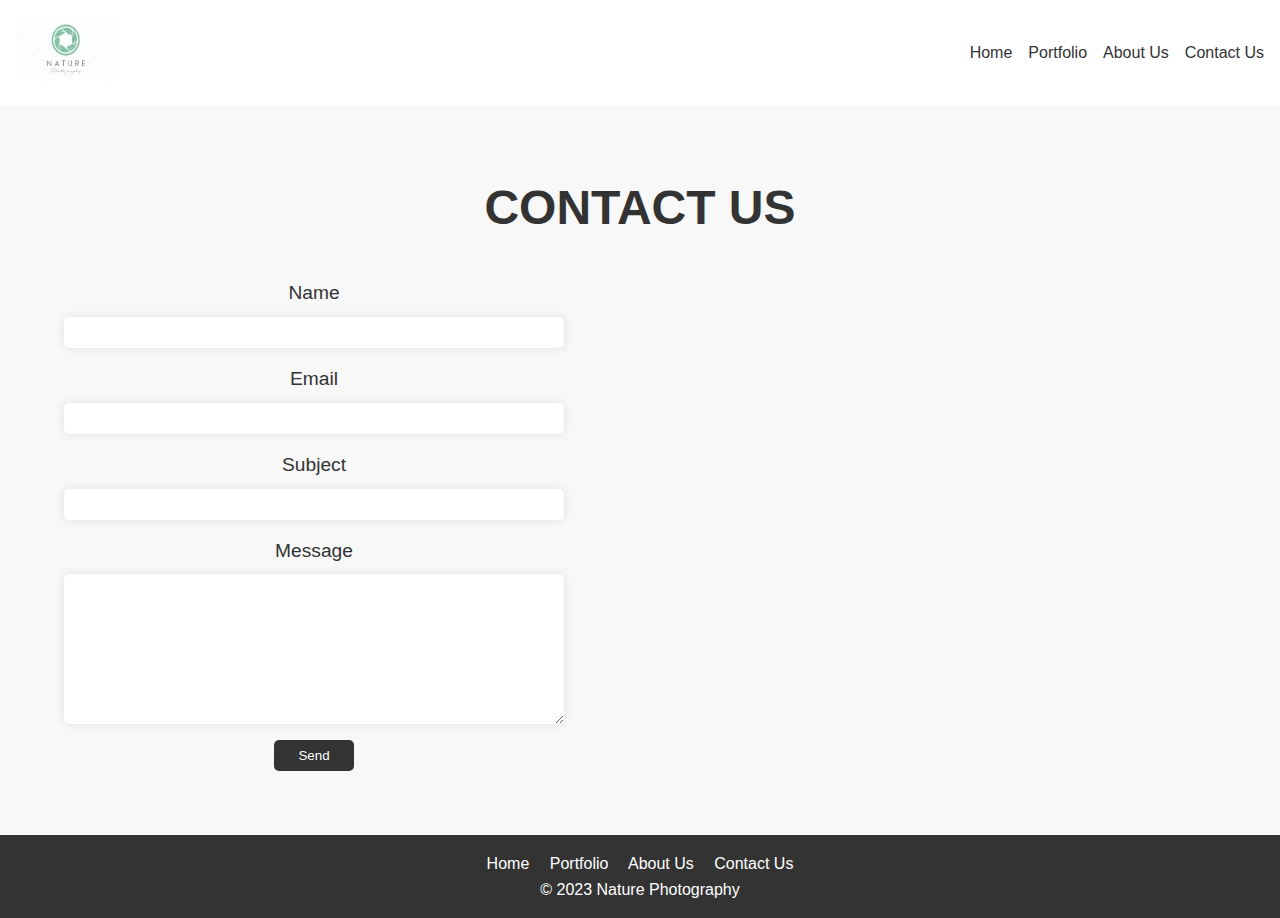
==== contact.html @ 6560167e "Add files via upload" ====
<!DOCTYPE html>
<html lang="en">
<head>
  <meta charset="UTF-8">
  <meta name="viewport" content="width=device-width, initial-scale=1.0">
  <title>Contact Us</title>
  <link rel="stylesheet" href="contact.css">
</head>
<body>
  <!-- Header -->
  <header>
    <div class="logo">
      <a href="index.html"><img src="logo1.jpg" alt="Logo"></a>
    </div>
    <nav>
      <ul>
        <li><a href="index.html">Home</a></li>
        <li><a href="portfolio.html">Portfolio</a></li>
        <li><a href="about.html">About Us</a></li>
        <li><a href="contact.html">Contact Us</a></li>
      </ul>
    </nav>
  </header>

  <!-- Contact form -->
  <section class="contact-form">
    <h1>Contact Us</h1>
    <form>
      <label for="name">Name</label>
      <input type="text" id="name" name="name" required>

      <label for="email">Email</label>
      <input type="email" id="email" name="email" required>

      <label for="subject">Subject</label>
      <input type="text" id="subject" name="subject" required>

      <label for="message">Message</label>
      <textarea id="message" name="message" required></textarea>

      <button type="submit">Send</button>
    </form>
  </section>

  <!-- Footer -->
  <footer>
    <div class="footer-links">
      <a href="homepage.html">Home</a>
      <a href="portfolio.html">Portfolio</a>
      <a href="about.html">About Us</a>
      <a href="contact.html">Contact Us</a>
    </div>
    <p>&copy; 2023 Nature Photography</p>
  </footer>
</body>
</html>
---- contact.css ----
/* Global styles */

* {
    box-sizing: border-box;
    margin: 0;
    padding: 0;
  }
  
  body {
    font-family: 'Roboto', sans-serif;
    font-size: 16px;
    line-height: 1.6;
    color: #333;
  }
  
  a {
    text-decoration: none;
  }
  
  ul {
    list-style: none;
  }
  
  header {
    display: flex;
    justify-content: space-between;
    align-items: center;
    padding: 1rem;
    background-color: #fff;
    box-shadow: 0 0 10px rgba(0, 0, 0, 0.1);
  }
  
  .logo img {
    max-width: 100%;
  }
  
  nav ul {
    display: flex;
  }
  
  nav li {
    margin-left: 1rem;
  }
  
  nav a {
    color: #333;
    transition: color 0.2s;
  }
  
  nav a:hover {
    color: #666;
  }
  
  /* Contact page styles */
  
  .contact-form {
    padding: 4rem;
    text-align: center;
    background-color: #f8f8f8;
  }
  
  .contact-form h1 {
    margin-bottom: 2rem;
    font-size: 3rem;
    text-transform: uppercase;
    color: #333;
  }
  
  .contact-form form {
    display: flex;
    flex-direction: column;
    align-items: center;
    margin-top: 2rem;
    max-width: 500px;
  }
  
  .contact-form label {
    display: block;
    font-size: 1.2rem;
    margin-bottom: 0.5rem;
  }
  
  .contact-form input[type="text"],
  .contact-form input[type="email"],
  .contact-form textarea {
    width: 100%;
    padding: 0.5rem;
    margin-bottom: 1rem;
    border: none;
    border-radius: 5px;
    box-shadow: 0 0 10px rgba(0, 0, 0, 0.1);
    transition: box-shadow 0.2s;
  }
  
  .contact-form input[type="text"]:focus,
  .contact-form input[type="email"]:focus,
  .contact-form textarea:focus {
    outline: none;
    box-shadow: 0 0 10px rgba(0, 0, 0, 0.2);
  }
  
  .contact-form textarea {
    height: 150px;
  }
  
  .contact-form button[type="submit"] {
    padding: 0.5rem 1.5rem;
    background-color: #333;
    color: #fff;
    border: none;
    border-radius: 5px;
    cursor: pointer;
    transition: background-color 0.2s;
  }
  
  .contact-form button[type="submit"]:hover {
    background-color: #666;
  }
  
  /* Footer styles */
  
  footer {
    background-color: #333;
    color: #fff;
    padding: 1rem;
    text-align: center;
  }
  
  .footer-links a {
    color: #fff;
    margin-right: 1rem;
  }
  
  .footer-links a:last-child {
    margin-right: 0;
  }
  
  .footer-links a:hover {
    text-decoration: underline;
  }
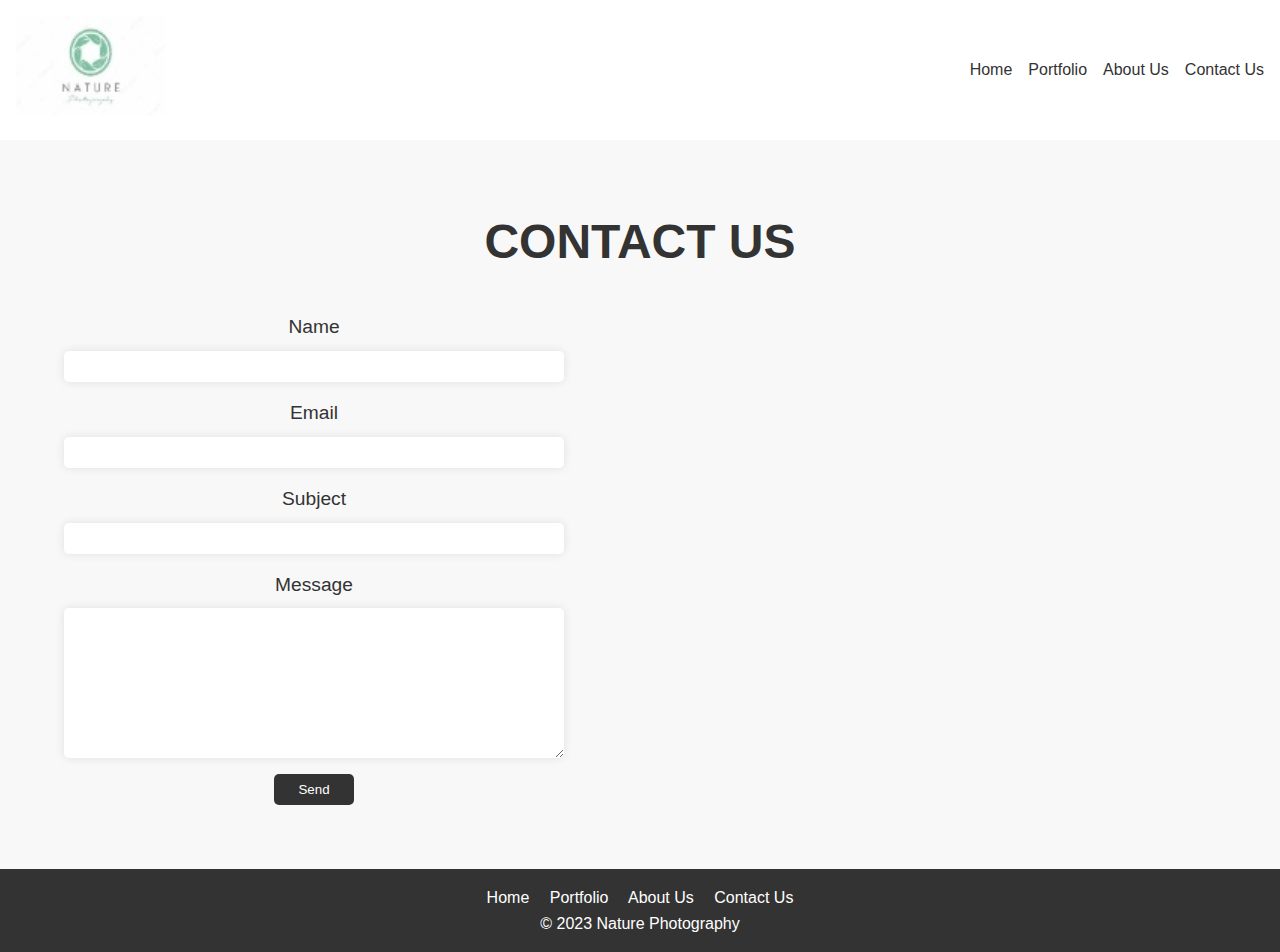
==== commit fb1cb151: "Changes made" ====
--- a/contact.html
+++ b/contact.html
@@ -45,7 +45,7 @@
   <!-- Footer -->
   <footer>
     <div class="footer-links">
-      <a href="homepage.html">Home</a>
+      <a href="index.html">Home</a>
       <a href="portfolio.html">Portfolio</a>
       <a href="about.html">About Us</a>
       <a href="contact.html">Contact Us</a>
